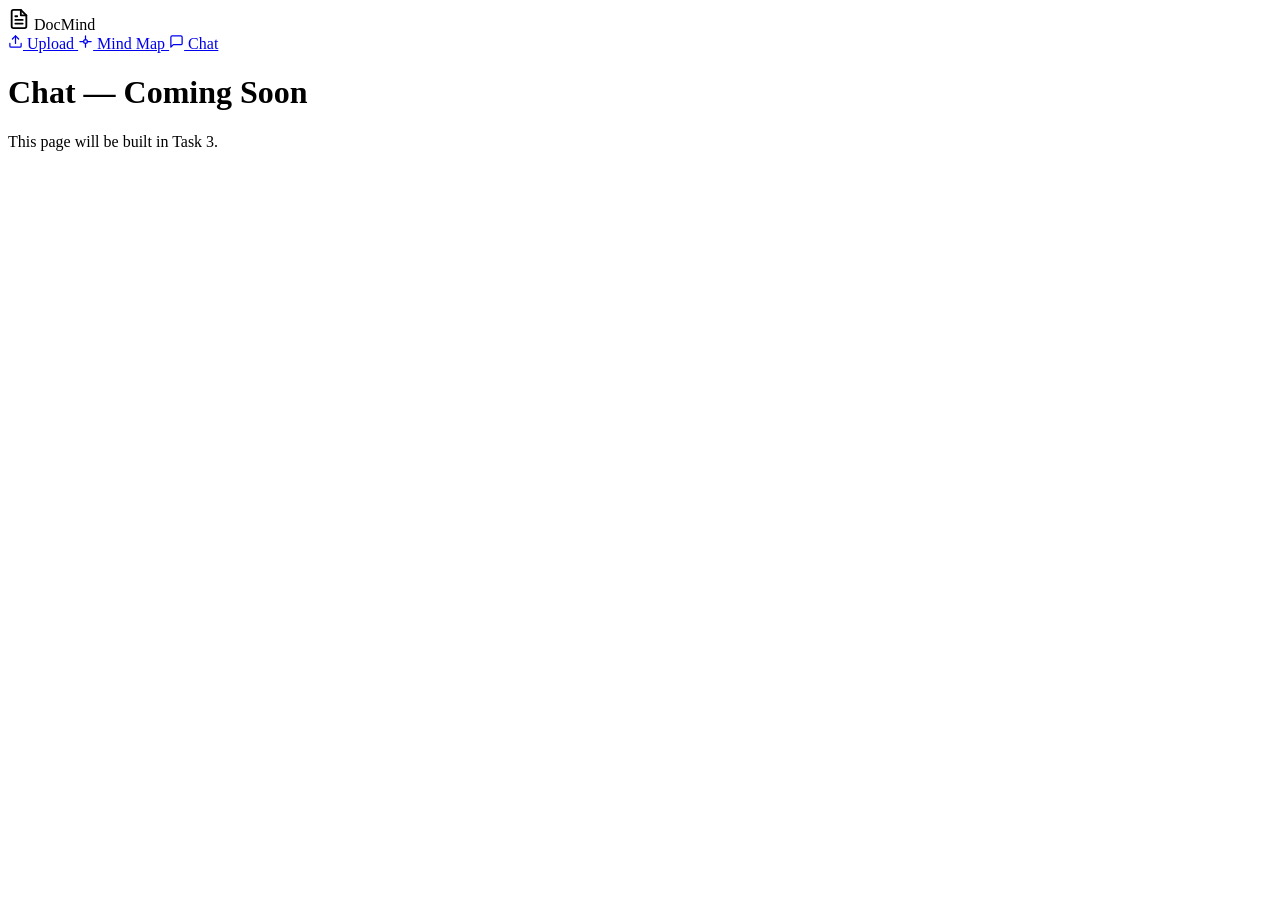
==== frontend/chat.html @ 206129c3 "task1 - 2 mind page and upload page" ====
<!DOCTYPE html>
<html lang="en">
<head>
  <meta charset="UTF-8" />
  <meta name="viewport" content="width=device-width, initial-scale=1.0"/>
  <title>DocMind — Chat</title>
  <link rel="stylesheet" href="/static/style.css" />
</head>
<body>

  <!-- ── Nav Bar ────────────────────────────────────────────── -->
  <nav class="navbar">
    <div class="nav-inner">
      <span class="nav-logo">
        <svg width="22" height="22" viewBox="0 0 24 24" fill="none" stroke="currentColor" stroke-width="2" stroke-linecap="round" stroke-linejoin="round" aria-hidden="true"><path d="M14 2H6a2 2 0 0 0-2 2v16a2 2 0 0 0 2 2h12a2 2 0 0 0 2-2V8z"/><polyline points="14 2 14 8 20 8"/><line x1="16" y1="13" x2="8" y2="13"/><line x1="16" y1="17" x2="8" y2="17"/><polyline points="10 9 9 9 8 9"/></svg>
        DocMind
      </span>
      <div class="nav-links">
        <a href="/" class="nav-link">
          <svg width="15" height="15" viewBox="0 0 24 24" fill="none" stroke="currentColor" stroke-width="2" stroke-linecap="round" stroke-linejoin="round" aria-hidden="true"><path d="M21 15v4a2 2 0 0 1-2 2H5a2 2 0 0 1-2-2v-4"/><polyline points="17 8 12 3 7 8"/><line x1="12" y1="3" x2="12" y2="15"/></svg>
          Upload
        </a>
        <a href="/mindmap" class="nav-link">
          <svg width="15" height="15" viewBox="0 0 24 24" fill="none" stroke="currentColor" stroke-width="2" stroke-linecap="round" stroke-linejoin="round" aria-hidden="true"><circle cx="12" cy="12" r="3"/><line x1="12" y1="3" x2="12" y2="9"/><line x1="12" y1="15" x2="12" y2="21"/><line x1="3" y1="12" x2="9" y2="12"/><line x1="15" y1="12" x2="21" y2="12"/></svg>
          Mind Map
        </a>
        <a href="/chat" class="nav-link active" aria-current="page">
          <svg width="15" height="15" viewBox="0 0 24 24" fill="none" stroke="currentColor" stroke-width="2" stroke-linecap="round" stroke-linejoin="round" aria-hidden="true"><path d="M21 15a2 2 0 0 1-2 2H7l-4 4V5a2 2 0 0 1 2-2h14a2 2 0 0 1 2 2z"/></svg>
          Chat
        </a>
      </div>
    </div>
  </nav>

  <!-- ── Main ───────────────────────────────────────────────── -->
  <main class="page-upload">
    <div class="container">
      <header class="page-header">
        <h1>Chat — Coming Soon</h1>
        <p class="page-subtitle">This page will be built in Task 3.</p>
      </header>
    </div>
  </main>

</body>
</html>
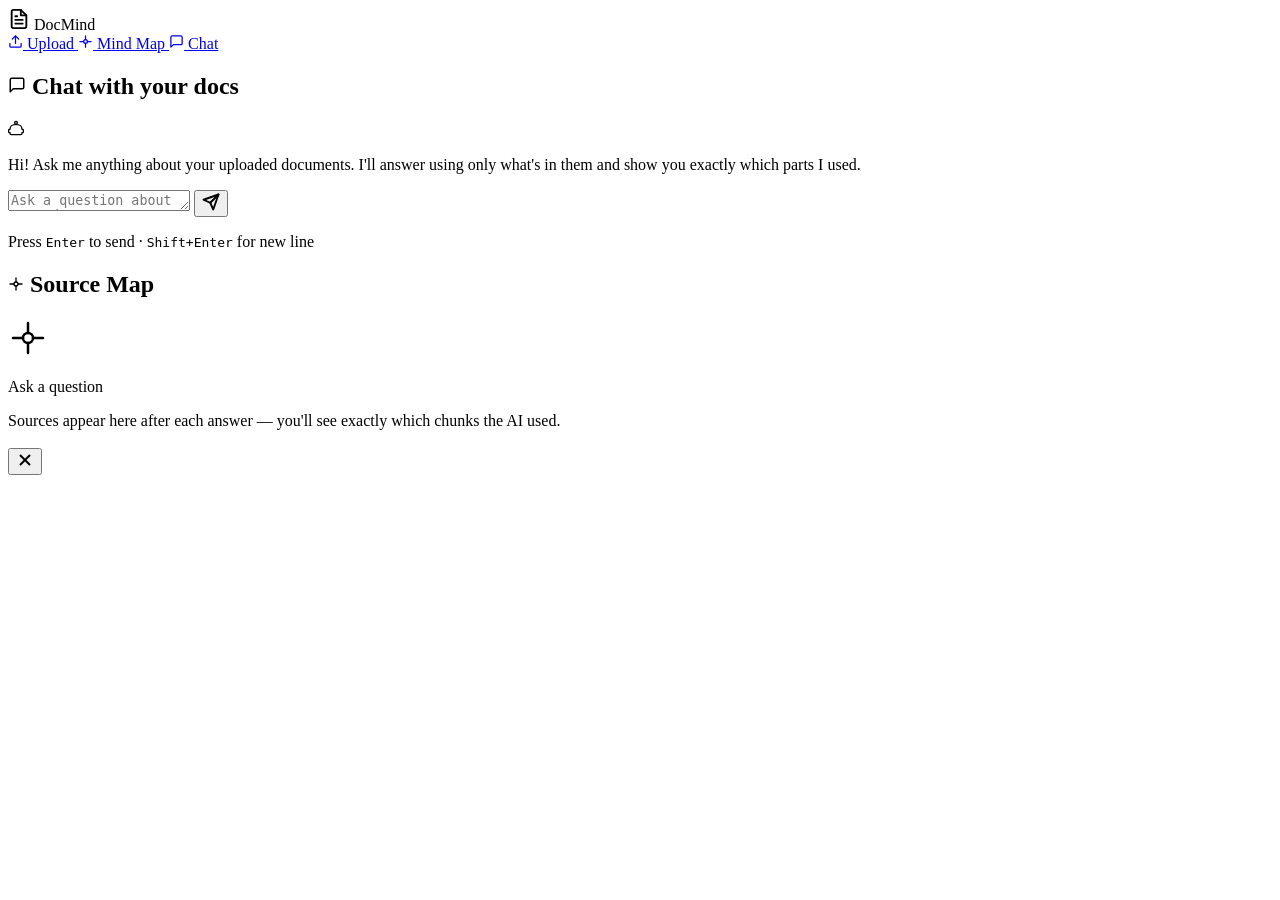
==== commit 8c9aec49: "chat page" ====
--- a/frontend/chat.html
+++ b/frontend/chat.html
@@ -5,6 +5,7 @@
   <meta name="viewport" content="width=device-width, initial-scale=1.0"/>
   <title>DocMind — Chat</title>
   <link rel="stylesheet" href="/static/style.css" />
+  <link rel="stylesheet" href="/static/chat.css" />
 </head>
 <body>
 
@@ -32,15 +33,101 @@
     </div>
   </nav>
 
-  <!-- ── Main ───────────────────────────────────────────────── -->
-  <main class="page-upload">
-    <div class="container">
-      <header class="page-header">
-        <h1>Chat — Coming Soon</h1>
-        <p class="page-subtitle">This page will be built in Task 3.</p>
-      </header>
-    </div>
+  <!-- ── Split Layout ───────────────────────────────────────── -->
+  <main class="chat-layout">
+
+    <!-- LEFT — Chat panel -->
+    <section class="chat-panel" aria-label="Chat">
+
+      <div class="chat-header">
+        <h1 class="chat-title">
+          <svg width="18" height="18" viewBox="0 0 24 24" fill="none" stroke="currentColor" stroke-width="2" stroke-linecap="round" stroke-linejoin="round" aria-hidden="true"><path d="M21 15a2 2 0 0 1-2 2H7l-4 4V5a2 2 0 0 1 2-2h14a2 2 0 0 1 2 2z"/></svg>
+          Chat with your docs
+        </h1>
+      </div>
+
+      <!-- Messages -->
+      <div class="chat-messages" id="chatMessages" role="log" aria-live="polite" aria-label="Conversation">
+        <!-- Welcome message -->
+        <div class="msg msg-assistant msg-welcome">
+          <div class="msg-avatar" aria-hidden="true">
+            <svg width="16" height="16" viewBox="0 0 24 24" fill="none" stroke="currentColor" stroke-width="2" stroke-linecap="round" stroke-linejoin="round"><path d="M12 2a2 2 0 0 1 2 2c0 .74-.4 1.39-1 1.73V7h1a7 7 0 0 1 7 7h1a1 1 0 0 1 1 1v3a1 1 0 0 1-1 1h-1v1a2 2 0 0 1-2 2H5a2 2 0 0 1-2-2v-1H2a1 1 0 0 1-1-1v-3a1 1 0 0 1 1-1h1a7 7 0 0 1 7-7h1V5.73c-.6-.34-1-.99-1-1.73a2 2 0 0 1 2-2z"/></svg>
+          </div>
+          <div class="msg-bubble">
+            <p>Hi! Ask me anything about your uploaded documents. I'll answer using only what's in them and show you exactly which parts I used.</p>
+          </div>
+        </div>
+      </div>
+
+      <!-- Input bar -->
+      <div class="chat-input-bar">
+        <div class="chat-input-wrapper">
+          <textarea
+            id="chatInput"
+            class="chat-input"
+            placeholder="Ask a question about your documents…"
+            rows="1"
+            aria-label="Your question"
+            autocomplete="off"
+            spellcheck="true"
+          ></textarea>
+          <button
+            id="chatSend"
+            class="chat-send-btn"
+            aria-label="Send message"
+            title="Send (Enter)"
+          >
+            <svg width="18" height="18" viewBox="0 0 24 24" fill="none" stroke="currentColor" stroke-width="2.5" stroke-linecap="round" stroke-linejoin="round" aria-hidden="true"><line x1="22" y1="2" x2="11" y2="13"/><polygon points="22 2 15 22 11 13 2 9 22 2"/></svg>
+          </button>
+        </div>
+        <p class="chat-hint">Press <kbd>Enter</kbd> to send · <kbd>Shift+Enter</kbd> for new line</p>
+      </div>
+    </section>
+
+    <!-- RIGHT — Source map panel -->
+    <section class="source-panel" aria-label="Source map">
+
+      <div class="source-header">
+        <h2 class="source-title">
+          <svg width="16" height="16" viewBox="0 0 24 24" fill="none" stroke="currentColor" stroke-width="2" stroke-linecap="round" stroke-linejoin="round" aria-hidden="true"><circle cx="12" cy="12" r="3"/><line x1="12" y1="3" x2="12" y2="9"/><line x1="12" y1="15" x2="12" y2="21"/><line x1="3" y1="12" x2="9" y2="12"/><line x1="15" y1="12" x2="21" y2="12"/></svg>
+          Source Map
+        </h2>
+        <span class="source-badge" id="sourceBadge" aria-live="polite"></span>
+      </div>
+
+      <!-- Placeholder (before any question) -->
+      <div class="source-placeholder" id="sourcePlaceholder">
+        <div class="source-placeholder-icon" aria-hidden="true">
+          <svg width="40" height="40" viewBox="0 0 24 24" fill="none" stroke="currentColor" stroke-width="1.5" stroke-linecap="round" stroke-linejoin="round"><circle cx="12" cy="12" r="3"/><line x1="12" y1="3" x2="12" y2="9"/><line x1="12" y1="15" x2="12" y2="21"/><line x1="3" y1="12" x2="9" y2="12"/><line x1="15" y1="12" x2="21" y2="12"/></svg>
+        </div>
+        <p class="source-placeholder-title">Ask a question</p>
+        <p class="source-placeholder-sub">Sources appear here after each answer — you'll see exactly which chunks the AI used.</p>
+      </div>
+
+      <!-- SVG canvas (shown after first answer) -->
+      <svg id="sourceCanvas" class="source-canvas" style="display:none;" aria-hidden="true"></svg>
+
+    </section>
   </main>
 
+  <!-- ── Chunk Popup ─────────────────────────────────────────── -->
+  <div class="chunk-overlay" id="chunkOverlay" role="dialog" aria-modal="true" aria-labelledby="popupTitle" aria-hidden="true">
+    <div class="chunk-popup">
+      <div class="chunk-popup-header">
+        <div>
+          <p class="chunk-popup-label" id="popupLabel"></p>
+          <h3 class="chunk-popup-title" id="popupTitle"></h3>
+        </div>
+        <button class="chunk-close-btn" id="chunkCloseBtn" aria-label="Close">
+          <svg width="18" height="18" viewBox="0 0 24 24" fill="none" stroke="currentColor" stroke-width="2.5" stroke-linecap="round" stroke-linejoin="round"><line x1="18" y1="6" x2="6" y2="18"/><line x1="6" y1="6" x2="18" y2="18"/></svg>
+        </button>
+      </div>
+      <div class="chunk-popup-body">
+        <pre class="chunk-text" id="popupText"></pre>
+      </div>
+    </div>
+  </div>
+
+  <script src="/static/chat.js"></script>
 </body>
 </html>
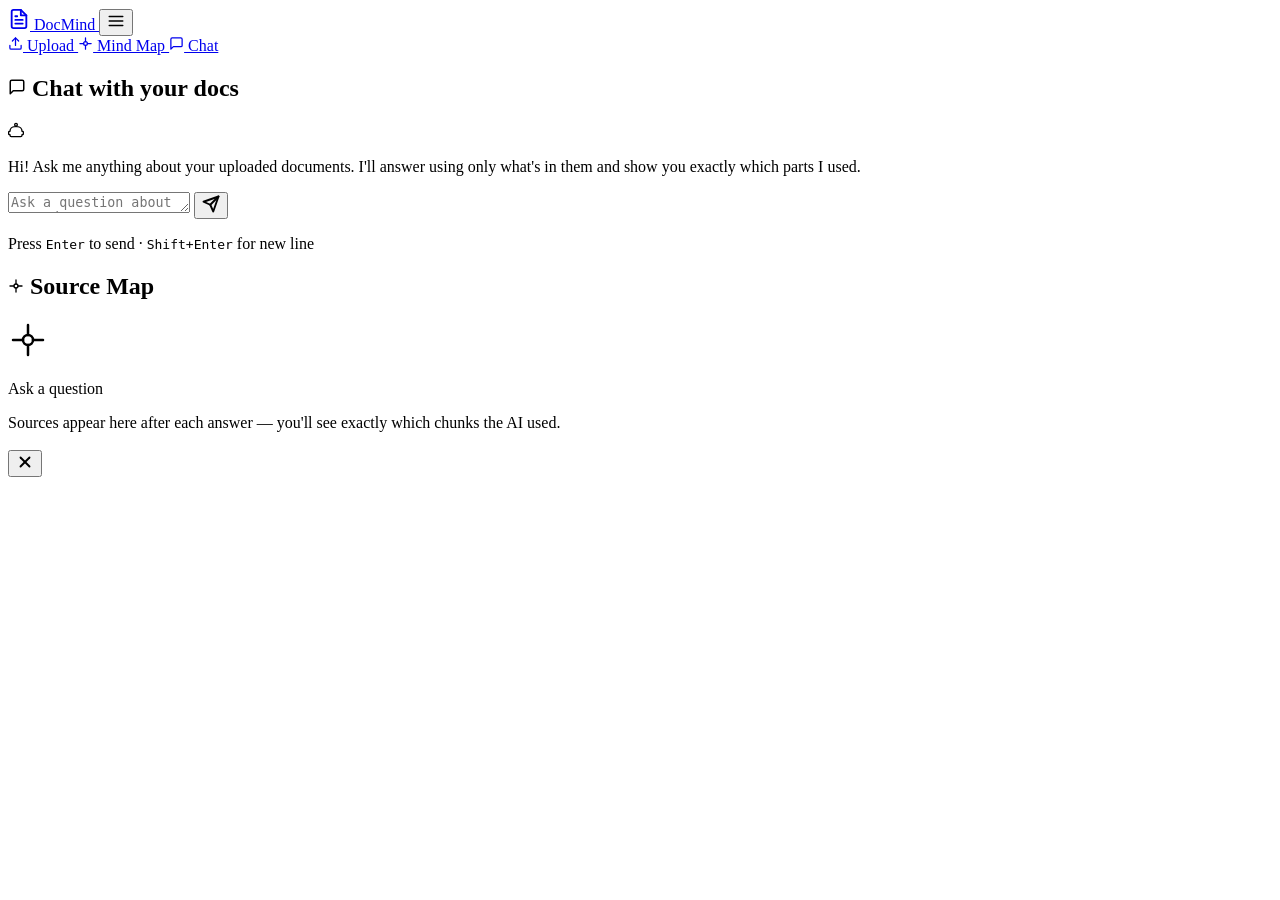
==== commit 835852fc: "polsihng" ====
--- a/frontend/chat.html
+++ b/frontend/chat.html
@@ -12,11 +12,14 @@
   <!-- ── Nav Bar ────────────────────────────────────────────── -->
   <nav class="navbar">
     <div class="nav-inner">
-      <span class="nav-logo">
+      <a href="/" class="nav-logo">
         <svg width="22" height="22" viewBox="0 0 24 24" fill="none" stroke="currentColor" stroke-width="2" stroke-linecap="round" stroke-linejoin="round" aria-hidden="true"><path d="M14 2H6a2 2 0 0 0-2 2v16a2 2 0 0 0 2 2h12a2 2 0 0 0 2-2V8z"/><polyline points="14 2 14 8 20 8"/><line x1="16" y1="13" x2="8" y2="13"/><line x1="16" y1="17" x2="8" y2="17"/><polyline points="10 9 9 9 8 9"/></svg>
         DocMind
-      </span>
-      <div class="nav-links">
+      </a>
+      <button class="nav-hamburger" id="navHamburger" aria-label="Toggle navigation" aria-expanded="false" aria-controls="navLinks">
+        <svg width="18" height="18" viewBox="0 0 24 24" fill="none" stroke="currentColor" stroke-width="2" stroke-linecap="round" stroke-linejoin="round" aria-hidden="true"><line x1="3" y1="6" x2="21" y2="6"/><line x1="3" y1="12" x2="21" y2="12"/><line x1="3" y1="18" x2="21" y2="18"/></svg>
+      </button>
+      <div class="nav-links" id="navLinks">
         <a href="/" class="nav-link">
           <svg width="15" height="15" viewBox="0 0 24 24" fill="none" stroke="currentColor" stroke-width="2" stroke-linecap="round" stroke-linejoin="round" aria-hidden="true"><path d="M21 15v4a2 2 0 0 1-2 2H5a2 2 0 0 1-2-2v-4"/><polyline points="17 8 12 3 7 8"/><line x1="12" y1="3" x2="12" y2="15"/></svg>
           Upload
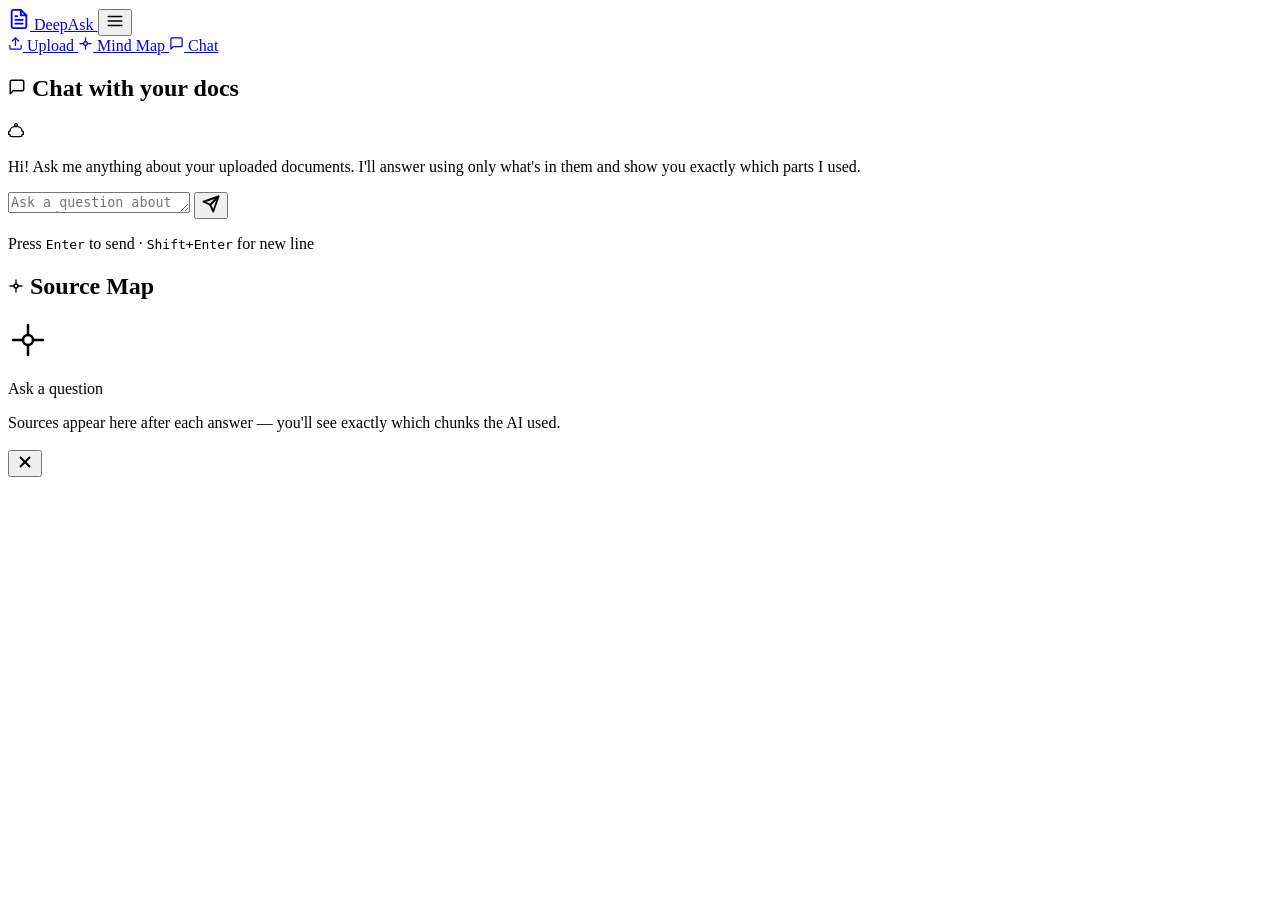
==== commit 3f094864: "update name" ====
--- a/frontend/chat.html
+++ b/frontend/chat.html
@@ -3,7 +3,7 @@
 <head>
   <meta charset="UTF-8" />
   <meta name="viewport" content="width=device-width, initial-scale=1.0"/>
-  <title>DocMind — Chat</title>
+  <title>DeepAsk — Chat</title>
   <link rel="stylesheet" href="/static/style.css" />
   <link rel="stylesheet" href="/static/chat.css" />
 </head>
@@ -14,7 +14,7 @@
     <div class="nav-inner">
       <a href="/" class="nav-logo">
         <svg width="22" height="22" viewBox="0 0 24 24" fill="none" stroke="currentColor" stroke-width="2" stroke-linecap="round" stroke-linejoin="round" aria-hidden="true"><path d="M14 2H6a2 2 0 0 0-2 2v16a2 2 0 0 0 2 2h12a2 2 0 0 0 2-2V8z"/><polyline points="14 2 14 8 20 8"/><line x1="16" y1="13" x2="8" y2="13"/><line x1="16" y1="17" x2="8" y2="17"/><polyline points="10 9 9 9 8 9"/></svg>
-        DocMind
+        DeepAsk
       </a>
       <button class="nav-hamburger" id="navHamburger" aria-label="Toggle navigation" aria-expanded="false" aria-controls="navLinks">
         <svg width="18" height="18" viewBox="0 0 24 24" fill="none" stroke="currentColor" stroke-width="2" stroke-linecap="round" stroke-linejoin="round" aria-hidden="true"><line x1="3" y1="6" x2="21" y2="6"/><line x1="3" y1="12" x2="21" y2="12"/><line x1="3" y1="18" x2="21" y2="18"/></svg>
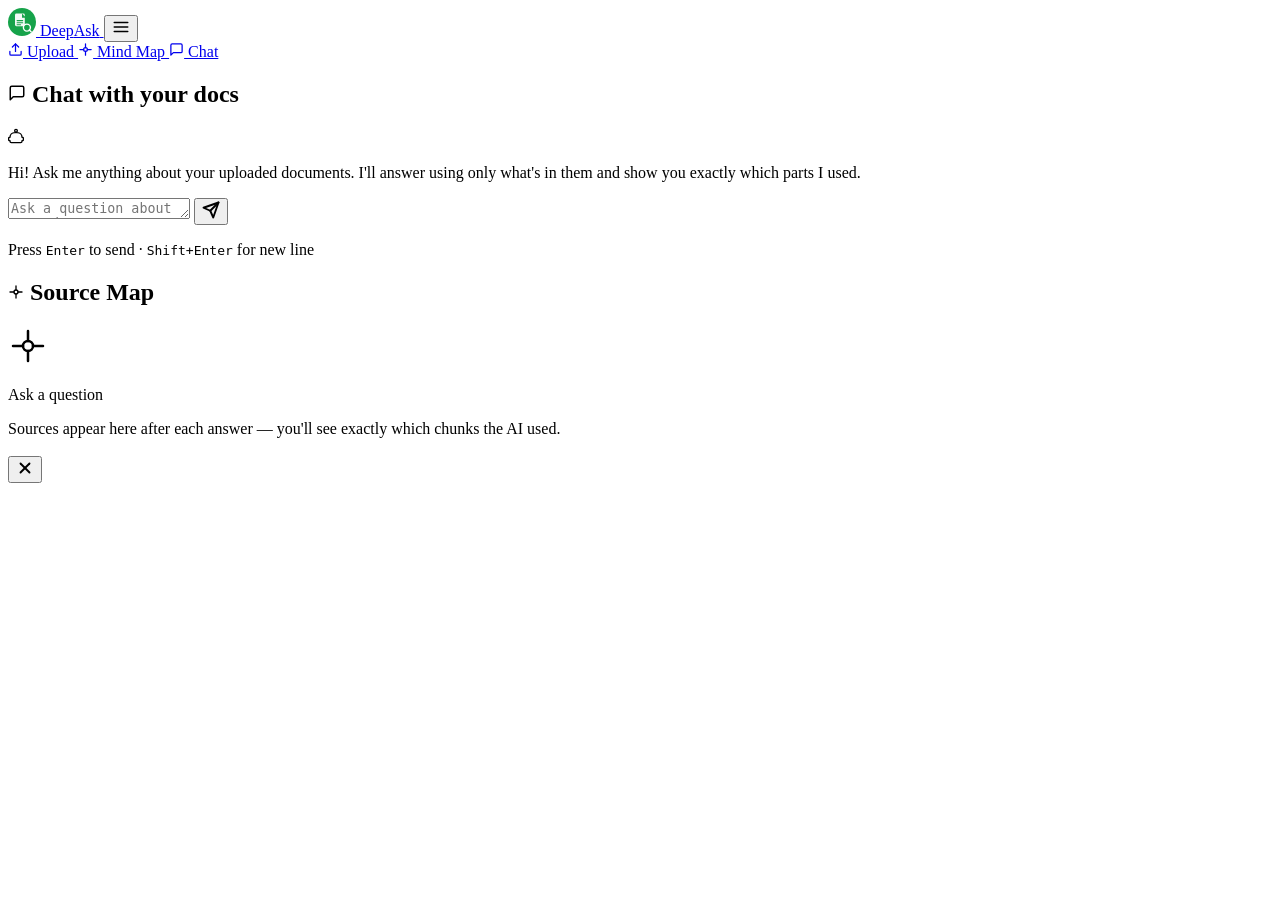
==== commit c641cd53: "putting icon and img" ====
--- a/frontend/chat.html
+++ b/frontend/chat.html
@@ -4,6 +4,7 @@
   <meta charset="UTF-8" />
   <meta name="viewport" content="width=device-width, initial-scale=1.0"/>
   <title>DeepAsk — Chat</title>
+  <link rel="icon" href="/static/favicon.svg" type="image/svg+xml" />
   <link rel="stylesheet" href="/static/style.css" />
   <link rel="stylesheet" href="/static/chat.css" />
 </head>
@@ -13,8 +14,17 @@
   <nav class="navbar">
     <div class="nav-inner">
       <a href="/" class="nav-logo">
-        <svg width="22" height="22" viewBox="0 0 24 24" fill="none" stroke="currentColor" stroke-width="2" stroke-linecap="round" stroke-linejoin="round" aria-hidden="true"><path d="M14 2H6a2 2 0 0 0-2 2v16a2 2 0 0 0 2 2h12a2 2 0 0 0 2-2V8z"/><polyline points="14 2 14 8 20 8"/><line x1="16" y1="13" x2="8" y2="13"/><line x1="16" y1="17" x2="8" y2="17"/><polyline points="10 9 9 9 8 9"/></svg>
-        DeepAsk
+        <svg width="28" height="28" viewBox="0 0 40 40" fill="none" xmlns="http://www.w3.org/2000/svg" aria-hidden="true">
+          <circle cx="20" cy="20" r="20" fill="#16a34a"/>
+          <rect x="10" y="8" width="14" height="18" rx="2" fill="white" opacity="0.95"/>
+          <polygon points="20,8 26,14 20,14" fill="#16a34a"/>
+          <line x1="13" y1="18" x2="21" y2="18" stroke="#16a34a" stroke-width="1.5" stroke-linecap="round"/>
+          <line x1="13" y1="21" x2="21" y2="21" stroke="#16a34a" stroke-width="1.5" stroke-linecap="round"/>
+          <line x1="13" y1="24" x2="18" y2="24" stroke="#16a34a" stroke-width="1.5" stroke-linecap="round"/>
+          <circle cx="27" cy="28" r="5" fill="none" stroke="white" stroke-width="2"/>
+          <line x1="30.5" y1="31.5" x2="33" y2="34" stroke="white" stroke-width="2" stroke-linecap="round"/>
+        </svg>
+        <span class="logo-deep">Deep</span><span class="logo-ask">Ask</span>
       </a>
       <button class="nav-hamburger" id="navHamburger" aria-label="Toggle navigation" aria-expanded="false" aria-controls="navLinks">
         <svg width="18" height="18" viewBox="0 0 24 24" fill="none" stroke="currentColor" stroke-width="2" stroke-linecap="round" stroke-linejoin="round" aria-hidden="true"><line x1="3" y1="6" x2="21" y2="6"/><line x1="3" y1="12" x2="21" y2="12"/><line x1="3" y1="18" x2="21" y2="18"/></svg>
